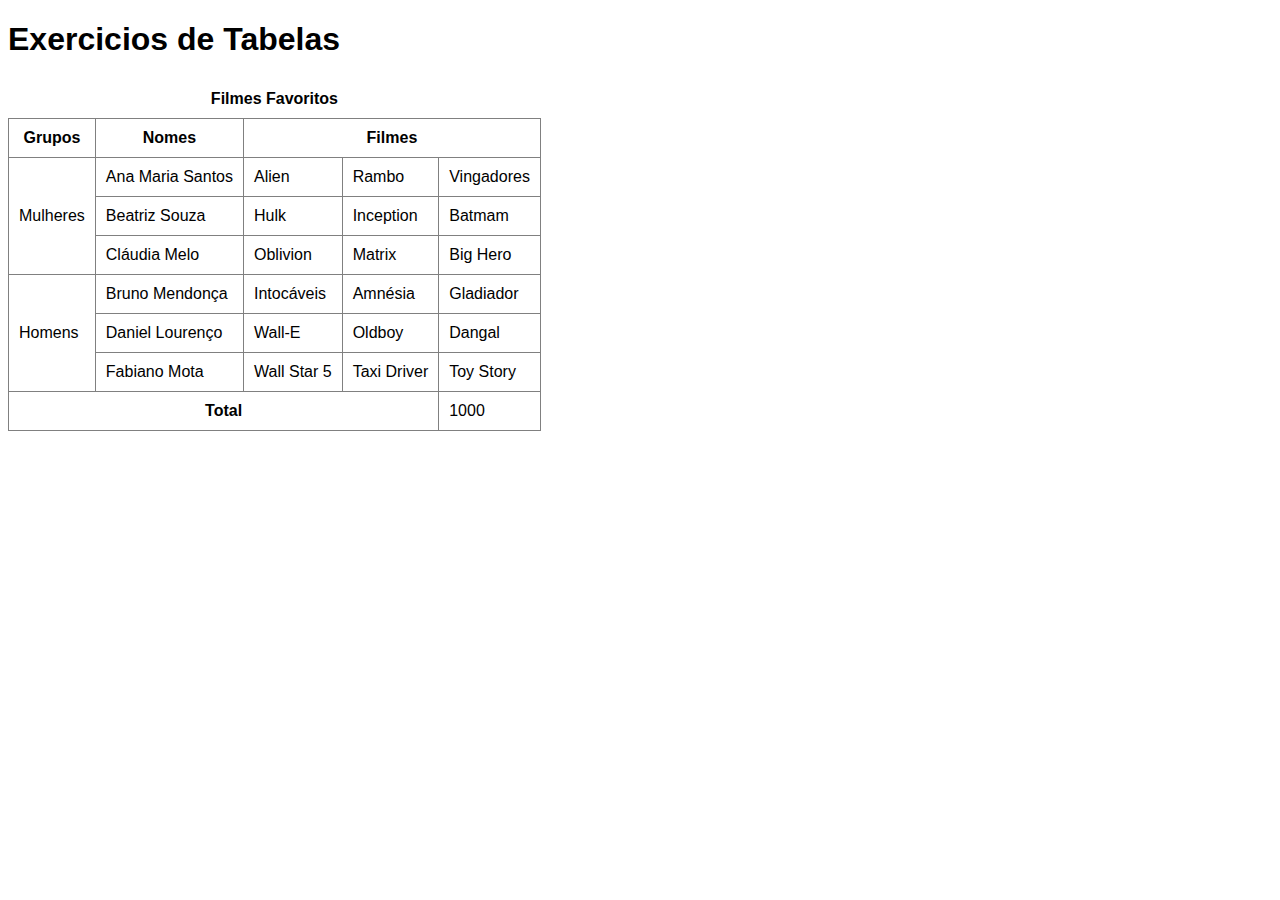
==== desafios/d023/tabela04.html @ 18c8e8d0 "Atualização" ====
<!DOCTYPE html>
<html lang="pt-br">
<head>
    <meta charset="UTF-8">
    <meta http-equiv="X-UA-Compatible" content="IE=edge">
    <meta name="viewport" content="width=device-width, initial-scale=1.0">
    <title>Tabelas</title>
    <style>
        body {
            font-family: Arial, Helvetica, sans-serif;
        }
        table {
            border-collapse: collapse;
        }
        caption {
            font-size: 1em;
            font-weight: bold;
            padding: 10px;
        }
        th, td {
            border: 1px solid gray;
            padding: 10px;
        }
    </style>
</head>
<body>
    <h1>Exercicios de Tabelas</h1>
    <table>
        <caption>
            Filmes Favoritos
            <thead>
              <tr>
                <th scope="col">Grupos</th>
                <th scope="col">Nomes</th>
                <th colspan="3" scope="colgroup">Filmes</th>
              </tr>
            </thead>
            <tfoot>
                <tr>
                    <th colspan="4" scope="row">Total</th>
                    <td>1000</td>
                </tr>

                
            </tfoot>
        </caption>

        <tbody>

        <tr>
           <td rowspan="3" scope="rowgroup">Mulheres</td>
           <td>Ana Maria Santos</td>
           <td>Alien</td>
           <td>Rambo</td>
           <td>Vingadores</td>
        </tr>

        <tr>
           <td>Beatriz Souza</td>
           <td>Hulk</td>
           <td>Inception</td>
           <td>Batmam</td>
        </tr> 
        
        <tr>
           <td>Cláudia Melo</td>
           <td>Oblivion</td>
           <td>Matrix</td>
           <td>Big Hero</td>
        </tr> 

        <tr>
            <td rowspan="3" scope="rowgroup">Homens</td>
            <td>Bruno Mendonça</td>
            <td>Intocáveis</td>
            <td>Amnésia</td>
            <td>Gladiador</td>
         </tr>

         <tr>
            <td>Daniel Lourenço</td>
            <td>Wall-E</td>
            <td>Oldboy</td>
            <td>Dangal</td>
         </tr>

         <tr>
            <td>Fabiano Mota</td>
            <td>Wall Star 5</td>
            <td>Taxi Driver</td>
            <td>Toy Story</td>
         </tr>

    </tbody>
    </table>   
</body>
</html>
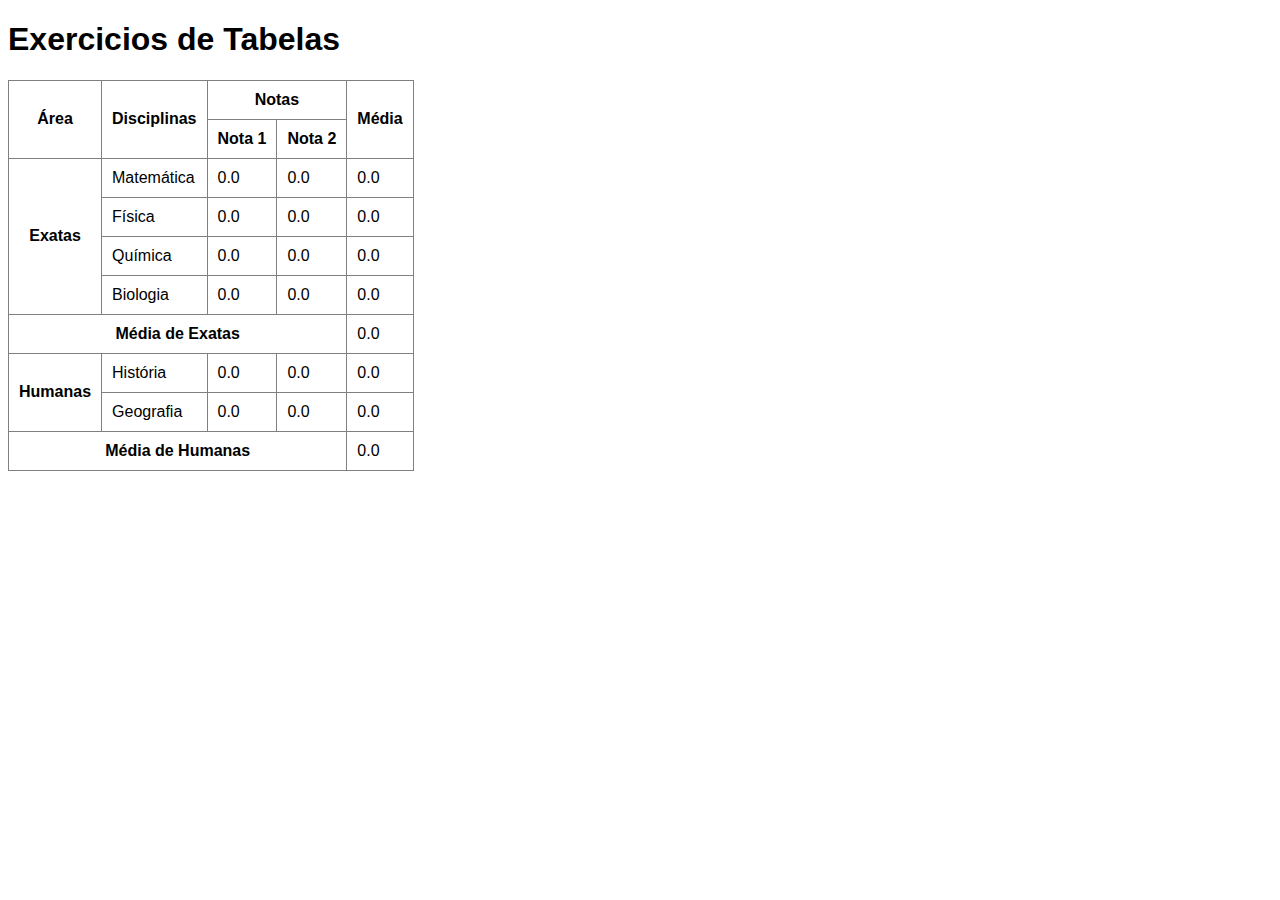
==== commit 8641c8b7: "Atualização do Desafio" ====
--- a/desafios/d023/tabela04.html
+++ b/desafios/d023/tabela04.html
@@ -26,72 +26,62 @@
 <body>
     <h1>Exercicios de Tabelas</h1>
     <table>
-        <caption>
-            Filmes Favoritos
-            <thead>
-              <tr>
-                <th scope="col">Grupos</th>
-                <th scope="col">Nomes</th>
-                <th colspan="3" scope="colgroup">Filmes</th>
-              </tr>
-            </thead>
-            <tfoot>
-                <tr>
-                    <th colspan="4" scope="row">Total</th>
-                    <td>1000</td>
-                </tr>
-
-                
-            </tfoot>
-        </caption>
-
-        <tbody>
-
+        <tr class="inverso">
+            <th rowspan="2" scope="col">Área</th>
+            <th rowspan="2" scope="col">Disciplinas</th>
+            <th colspan="2" scope="colgroup">Notas</th>
+            <th rowspan="2" scope="col">Média</th>
+        </tr>
+        <tr class="inverso">
+            <th scope="col">Nota 1</th>
+            <th scope="col">Nota 2</th>
+        </tr>
         <tr>
-           <td rowspan="3" scope="rowgroup">Mulheres</td>
-           <td>Ana Maria Santos</td>
-           <td>Alien</td>
-           <td>Rambo</td>
-           <td>Vingadores</td>
+            <th rowspan="4" scope="rowgroup">Exatas</th>
+            <td>Matemática</td>
+            <td class="centro">0.0</td>
+            <td class="centro">0.0</td>
+            <td class="centro">0.0</td>
         </tr>
-
         <tr>
-           <td>Beatriz Souza</td>
-           <td>Hulk</td>
-           <td>Inception</td>
-           <td>Batmam</td>
-        </tr> 
-        
+            <td>Física</td>
+            <td class="centro">0.0</td>
+            <td class="centro">0.0</td>
+            <td class="centro">0.0</td>
+        </tr>
         <tr>
-           <td>Cláudia Melo</td>
-           <td>Oblivion</td>
-           <td>Matrix</td>
-           <td>Big Hero</td>
-        </tr> 
-
+            <td>Química</td>
+            <td class="centro">0.0</td>
+            <td class="centro">0.0</td>
+            <td class="centro">0.0</td>
+        </tr>
         <tr>
-            <td rowspan="3" scope="rowgroup">Homens</td>
-            <td>Bruno Mendonça</td>
-            <td>Intocáveis</td>
-            <td>Amnésia</td>
-            <td>Gladiador</td>
-         </tr>
-
-         <tr>
-            <td>Daniel Lourenço</td>
-            <td>Wall-E</td>
-            <td>Oldboy</td>
-            <td>Dangal</td>
-         </tr>
-
-         <tr>
-            <td>Fabiano Mota</td>
-            <td>Wall Star 5</td>
-            <td>Taxi Driver</td>
-            <td>Toy Story</td>
-         </tr>
-
-    </tbody>
+            <td>Biologia</td>
+            <td class="centro">0.0</td>
+            <td class="centro">0.0</td>
+            <td class="centro">0.0</td>
+        </tr>
+        <tr class="inverso">
+            <th colspan="4" scope="row" class="esquerda">Média de Exatas</th>
+            <td class="centro realce">0.0</td>
+        </tr>
+        <tr>
+            <th rowspan="2" scope="rowgroup">Humanas</th>
+            <td>História</td>
+            <td class="centro">0.0</td>
+            <td class="centro">0.0</td>
+            <td class="centro">0.0</td>
+        </tr>
+        <tr>
+            <td>Geografia</td>
+            <td class="centro">0.0</td>
+            <td class="centro">0.0</td>
+            <td class="centro">0.0</td>
+        </tr>
+        <tr class="inverso">
+            <th colspan="4" scope="rowgroup" class="esquerda">Média de Humanas</th>
+            <td class="centro realce">0.0</td>
+        </tr>
     </table>   
 </body>
 </html>